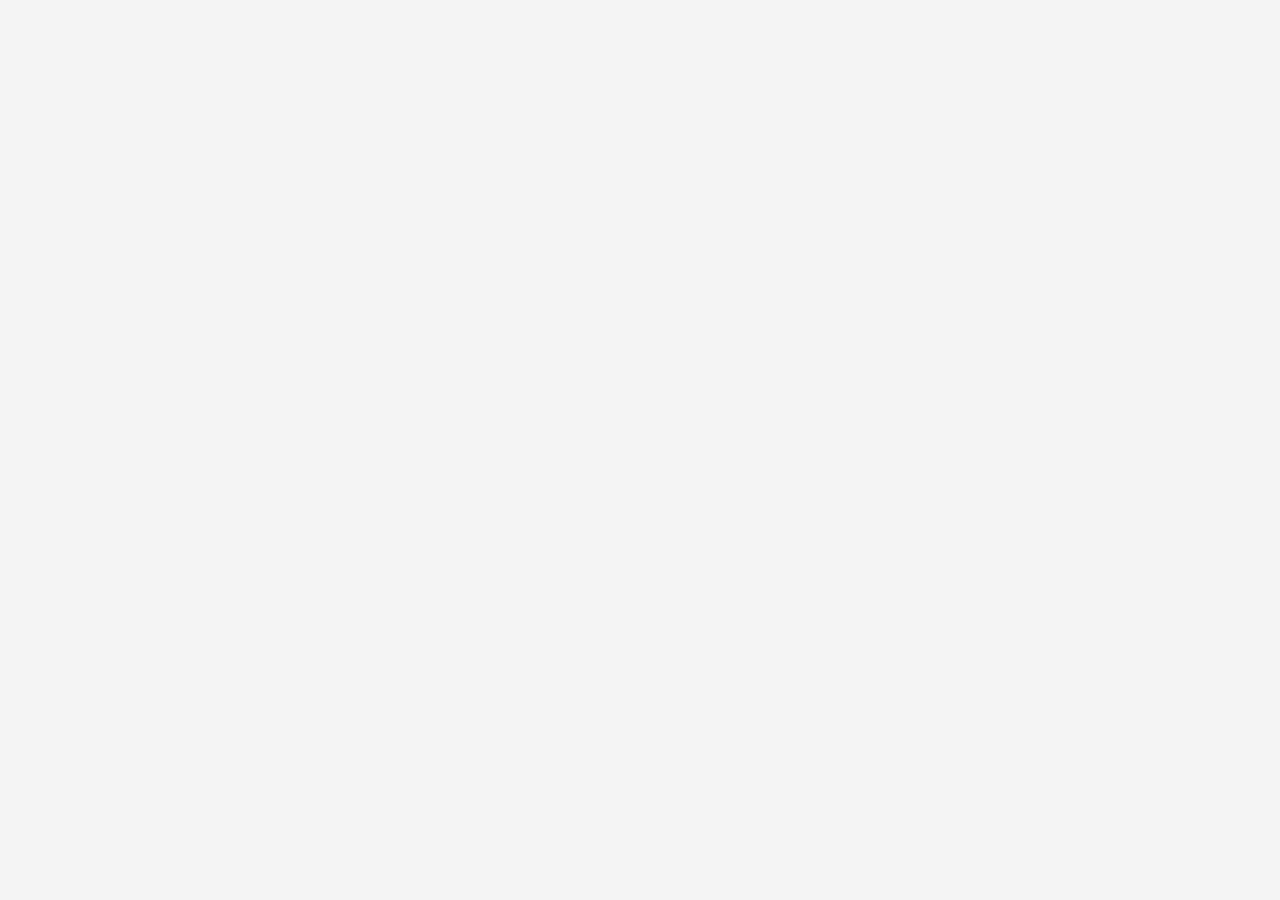
==== viz/index.html @ f9dabda1 "feat(viz): empty index.html shell that loads app.js" ====
<!DOCTYPE html>
<html lang="en">
<head>
  <meta charset="UTF-8" />
  <meta name="viewport" content="width=device-width, initial-scale=1.0" />
  <title>Garmin Activity Trends</title>
  <script src="https://cdn.plot.ly/plotly-2.35.2.min.js"></script>
  <link rel="stylesheet" href="styles.css" />
</head>
<body>
  <div id="app"></div>
  <script type="module" src="app.js"></script>
</body>
</html>
---- viz/styles.css ----
:root {
      color-scheme: light;
      --black: #171717;
      --charcoal: #242424;
      --accent: #1aa7e8;
      --accent-dark: #0d78bd;
      --ink: #151515;
      --muted: #707070;
      --line: #d7d7d7;
      --panel: #ffffff;
      --page: #f4f4f4;
      --soft-accent: rgba(26, 167, 232, 0.14);
      --soft-gray: rgba(0, 0, 0, 0.06);
    }
    * {
      box-sizing: border-box;
    }
    html {
      -webkit-text-size-adjust: 100%;
    }
    body {
      margin: 0;
      background: var(--page);
      color: var(--ink);
      font-family: "Helvetica Neue", "Avenir Next", "Segoe UI", system-ui, sans-serif;
      line-height: 1.45;
    }
    .page {
      min-height: 100vh;
      padding-bottom: 24px;
    }
    .topbar {
      background: linear-gradient(135deg, var(--black), var(--charcoal));
      color: #ffffff;
      position: relative;
      overflow: hidden;
    }
    .topbar::after {
      content: "";
      position: absolute;
      inset: auto -8% -56px auto;
      width: min(420px, 56vw);
      height: 180px;
      background: linear-gradient(90deg, rgba(26, 167, 232, 0.92), rgba(255, 255, 255, 0.42));
      border-radius: 999px 0 0 0;
      opacity: 0.78;
    }
    .topbar-inner {
      width: min(1480px, calc(100% - 32px));
      margin: 0 auto;
      padding: 26px 0 24px;
      display: flex;
      justify-content: space-between;
      gap: 18px;
      align-items: flex-end;
      position: relative;
      z-index: 1;
    }
    h1 {
      margin: 0;
      flex: 1 1 auto;
      min-width: 0;
      max-width: none;
      font-size: clamp(30px, 4vw, 56px);
      line-height: 1.02;
      font-weight: 300;
      letter-spacing: 0;
      white-space: nowrap;
    }
    .summary {
      display: flex;
      gap: 10px;
      flex-wrap: wrap;
      justify-content: flex-end;
      flex: 0 1 780px;
    }
    .metric {
      min-width: 0;
      flex: 1 1 132px;
      border: 1px solid rgba(255, 255, 255, 0.18);
      border-radius: 14px;
      padding: 12px 13px 11px;
      background: rgba(255, 255, 255, 0.08);
      box-shadow: 0 16px 34px rgba(0, 0, 0, 0.22);
      backdrop-filter: blur(12px);
    }
    .metric:nth-child(2) {
      background: rgba(26, 167, 232, 0.16);
    }
    .metric-label {
      color: rgba(255, 255, 255, 0.76);
      font-size: clamp(9px, 0.72vw, 11px);
      font-weight: 500;
      text-transform: uppercase;
      white-space: nowrap;
    }
    .metric-value {
      margin-top: 3px;
      font-size: clamp(18px, 1.7vw, 26px);
      line-height: 1;
      font-weight: 300;
    }
    .metric-value.compact {
      max-width: 160px;
      overflow: hidden;
      text-overflow: ellipsis;
      white-space: nowrap;
      font-size: clamp(13px, 1.08vw, 16px);
      line-height: 1.2;
    }
    main {
      width: min(1180px, calc(100% - 32px));
      margin: 18px auto 0;
    }
    .controls {
      display: flex;
      gap: 14px;
      flex-wrap: wrap;
      align-items: flex-end;
      padding: 16px 18px;
      border: 1px solid var(--line);
      border-radius: 14px;
      background: var(--panel);
      margin-bottom: 16px;
      box-shadow: 0 14px 38px rgba(0, 0, 0, 0.06);
    }
    .control-field {
      min-width: 0;
    }
    label {
      display: block;
      margin-bottom: 6px;
      color: var(--muted);
      font-size: 12px;
      font-weight: 500;
      text-transform: uppercase;
    }
    select {
      min-width: 240px;
      height: 42px;
      border: 1px solid #cfcfcf;
      border-radius: 10px;
      background: #ffffff;
      color: var(--ink);
      font-size: 15px;
      font-weight: 400;
      padding: 0 36px 0 12px;
    }
    select:focus {
      outline: 3px solid rgba(26, 167, 232, 0.24);
      border-color: var(--accent);
    }
    .chart-shell {
      border: 1px solid var(--line);
      border-radius: 18px;
      background: var(--panel);
      overflow: hidden;
      box-shadow: 0 18px 52px rgba(0, 0, 0, 0.08);
    }
    #chart {
      width: 100%;
      height: min(640px, calc(100vh - 220px));
      min-height: 430px;
    }
    @media (max-width: 1240px) {
      .topbar-inner {
        align-items: stretch;
        flex-direction: column;
      }
      .summary {
        justify-content: flex-start;
        flex-basis: auto;
      }
      .metric {
        max-width: 220px;
      }
    }
    @media (max-width: 900px) {
      .topbar-inner {
        align-items: stretch;
        flex-direction: column;
      }
      .summary {
        justify-content: flex-start;
      }
      .metric {
        flex: 1 1 150px;
      }
      #chart {
        height: min(620px, calc(100vh - 250px));
      }
    }
    @media (max-width: 720px) {
      .page {
        padding-bottom: 10px;
      }
      .topbar::after {
        inset: auto -22% -64px auto;
        width: 320px;
        height: 150px;
        opacity: 0.62;
      }
      .topbar-inner {
        padding-top: 10px;
        padding-bottom: 10px;
        width: min(100% - 24px, 1180px);
        gap: 8px;
      }
      h1 {
        font-size: clamp(18px, 5.7vw, 28px);
        max-width: 100%;
      }
      .summary {
        display: grid;
        grid-template-columns: repeat(4, minmax(0, 1fr));
        gap: 4px;
      }
      .user-metric {
        display: none;
      }
      .metric {
        min-width: 0;
        padding: 6px 5px;
        border-radius: 9px;
      }
      .metric-label {
        color: #ffffff;
        font-size: 7.5px;
        line-height: 1;
        font-weight: 500;
        letter-spacing: 0;
        text-shadow: 0 1px 2px rgba(0, 0, 0, 0.58);
        white-space: nowrap;
      }
      .metric-value {
        font-size: 16px;
        font-weight: 300;
      }
      .metric-value.compact {
        max-width: none;
        font-size: 11px;
      }
      main {
        width: min(100% - 24px, 1180px);
        margin-top: 8px;
      }
      .controls {
        display: grid;
        grid-template-columns: 0.8fr 0.9fr 1.35fr;
        padding: 8px;
        gap: 6px;
        margin-bottom: 8px;
        border-radius: 12px;
      }
      label {
        margin-bottom: 3px;
        font-size: 9px;
      }
      select {
        min-width: 100%;
        width: 100%;
        height: 34px;
        border-radius: 8px;
        font-size: 12px;
        padding: 0 20px 0 7px;
      }
      .controls > div {
        width: auto;
      }
      .chart-shell {
        border-radius: 12px;
      }
      #chart {
        height: min(76vh, 620px);
        min-height: 470px;
      }
    }
    @media (max-width: 420px) {
      .topbar-inner {
        width: min(100% - 16px, 1180px);
      }
      main {
        width: min(100% - 16px, 1180px);
        margin-top: 6px;
      }
      .controls {
        grid-template-columns: 0.76fr 0.86fr 1.38fr;
        gap: 5px;
        padding: 7px;
      }
      select {
        height: 32px;
        font-size: 11px;
      }
      #chart {
        height: 78vh;
        min-height: 500px;
      }
    }
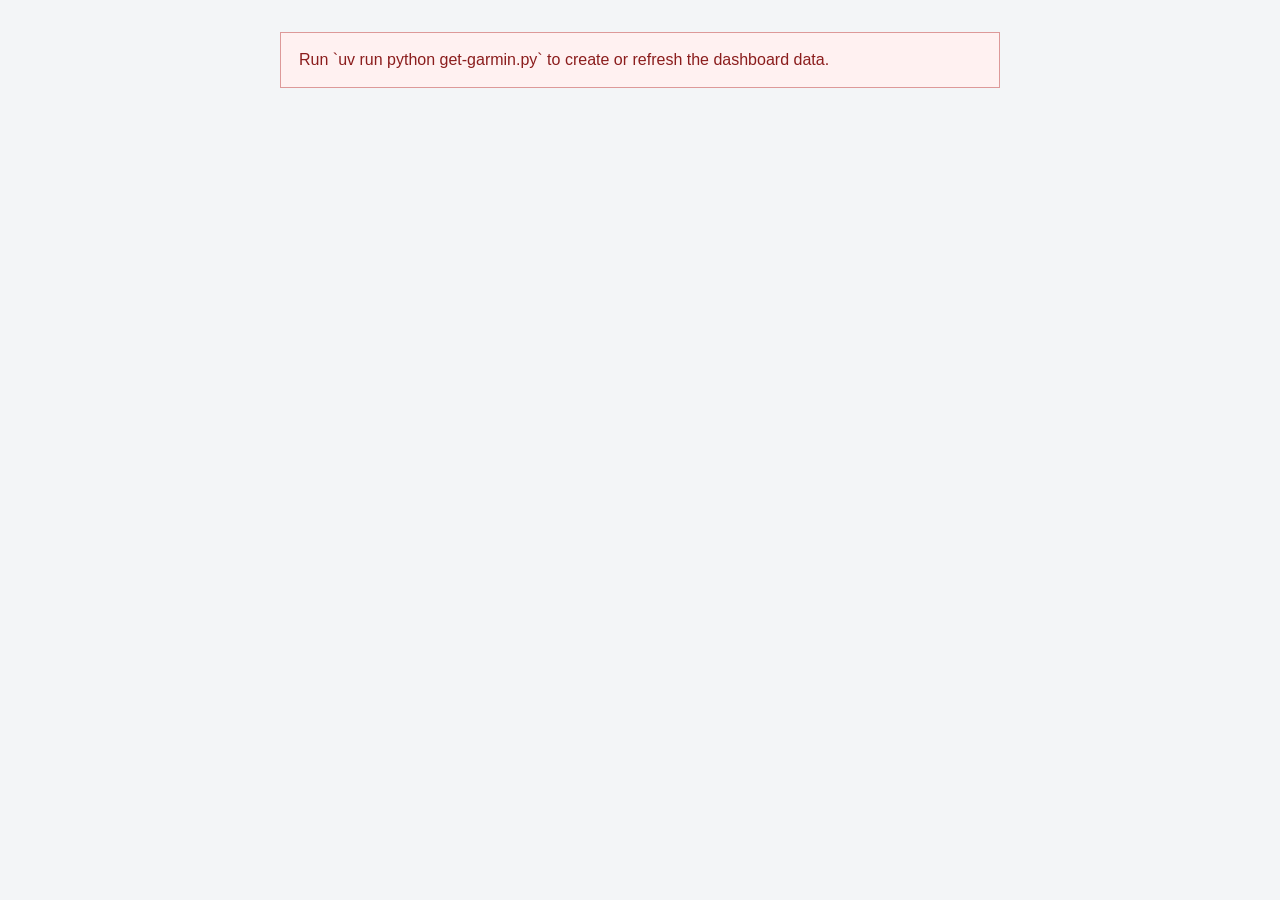
==== commit 18bd82ff: "new pace explorer created" ====
--- a/viz/index.html
+++ b/viz/index.html
@@ -3,12 +3,75 @@
 <head>
   <meta charset="UTF-8" />
   <meta name="viewport" content="width=device-width, initial-scale=1.0" />
-  <title>Garmin Activity Trends</title>
+  <title>Pace Explorer</title>
   <script src="https://cdn.plot.ly/plotly-2.35.2.min.js"></script>
   <link rel="stylesheet" href="styles.css" />
 </head>
 <body>
-  <div id="app"></div>
+  <div id="status" class="status" role="status">Loading Garmin pace data…</div>
+
+  <main id="app" class="workbook" hidden>
+    <header class="title-strip">
+      <h1>Pace Explorer</h1>
+    </header>
+
+    <p class="intro">
+      Select a year plus start/end months to plot average cleaned pace by month. Cleaning ignores
+      paces below 3:45 min/km or above 15:00 min/km.
+    </p>
+
+    <section class="controls" aria-label="Pace chart filters">
+      <label class="control-field" for="year-select">
+        <span>Select year</span>
+        <select id="year-select"></select>
+      </label>
+      <label class="control-field" for="start-month-select">
+        <span>Start month</span>
+        <select id="start-month-select"></select>
+      </label>
+      <label class="control-field" for="end-month-select">
+        <span>End month</span>
+        <select id="end-month-select"></select>
+      </label>
+    </section>
+
+    <section class="selection-summary" aria-live="polite">
+      <div><span>Months plotted</span><strong id="months-plotted">0</strong></div>
+      <div><span>Average pace</span><strong id="average-pace">—</strong></div>
+      <div><span>Activities included</span><strong id="activities-included">0</strong></div>
+    </section>
+
+    <div class="table-scroll">
+      <table class="month-table">
+        <thead>
+          <tr>
+            <th scope="col">Month</th>
+            <th scope="col">Avg pace (mm:ss/km)</th>
+            <th scope="col">Activities</th>
+            <th scope="col">Chart month</th>
+          </tr>
+        </thead>
+        <tbody id="month-table-body"></tbody>
+      </table>
+    </div>
+
+    <section class="cleaned-summary" aria-labelledby="cleaned-summary-title">
+      <h2 id="cleaned-summary-title">Cleaned-data summary</h2>
+      <dl>
+        <div><dt>Original activities</dt><dd id="original-activities">0</dd></div>
+        <div><dt>Cleaned activities</dt><dd id="cleaned-activities">0</dd></div>
+        <div><dt>Excluded activities</dt><dd id="excluded-activities">0</dd></div>
+        <div><dt>Min cleaned pace</dt><dd id="min-cleaned-pace">—</dd></div>
+        <div><dt>Max cleaned pace</dt><dd id="max-cleaned-pace">—</dd></div>
+      </dl>
+    </section>
+
+    <p id="chart-note" class="chart-note"></p>
+    <section class="chart-shell" aria-label="Average pace by month chart">
+      <div id="chart"></div>
+    </section>
+  </main>
+
   <script type="module" src="app.js"></script>
 </body>
 </html>
--- a/viz/styles.css
+++ b/viz/styles.css
@@ -1,299 +1,220 @@
-    :root {
-      color-scheme: light;
-      --black: #171717;
-      --charcoal: #242424;
-      --accent: #1aa7e8;
-      --accent-dark: #0d78bd;
-      --ink: #151515;
-      --muted: #707070;
-      --line: #d7d7d7;
-      --panel: #ffffff;
-      --page: #f4f4f4;
-      --soft-accent: rgba(26, 167, 232, 0.14);
-      --soft-gray: rgba(0, 0, 0, 0.06);
-    }
-    * {
-      box-sizing: border-box;
-    }
-    html {
-      -webkit-text-size-adjust: 100%;
-    }
-    body {
-      margin: 0;
-      background: var(--page);
-      color: var(--ink);
-      font-family: "Helvetica Neue", "Avenir Next", "Segoe UI", system-ui, sans-serif;
-      line-height: 1.45;
-    }
-    .page {
-      min-height: 100vh;
-      padding-bottom: 24px;
-    }
-    .topbar {
-      background: linear-gradient(135deg, var(--black), var(--charcoal));
-      color: #ffffff;
-      position: relative;
-      overflow: hidden;
-    }
-    .topbar::after {
-      content: "";
-      position: absolute;
-      inset: auto -8% -56px auto;
-      width: min(420px, 56vw);
-      height: 180px;
-      background: linear-gradient(90deg, rgba(26, 167, 232, 0.92), rgba(255, 255, 255, 0.42));
-      border-radius: 999px 0 0 0;
-      opacity: 0.78;
-    }
-    .topbar-inner {
-      width: min(1480px, calc(100% - 32px));
-      margin: 0 auto;
-      padding: 26px 0 24px;
-      display: flex;
-      justify-content: space-between;
-      gap: 18px;
-      align-items: flex-end;
-      position: relative;
-      z-index: 1;
-    }
-    h1 {
-      margin: 0;
-      flex: 1 1 auto;
-      min-width: 0;
-      max-width: none;
-      font-size: clamp(30px, 4vw, 56px);
-      line-height: 1.02;
-      font-weight: 300;
-      letter-spacing: 0;
-      white-space: nowrap;
-    }
-    .summary {
-      display: flex;
-      gap: 10px;
-      flex-wrap: wrap;
-      justify-content: flex-end;
-      flex: 0 1 780px;
-    }
-    .metric {
-      min-width: 0;
-      flex: 1 1 132px;
-      border: 1px solid rgba(255, 255, 255, 0.18);
-      border-radius: 14px;
-      padding: 12px 13px 11px;
-      background: rgba(255, 255, 255, 0.08);
-      box-shadow: 0 16px 34px rgba(0, 0, 0, 0.22);
-      backdrop-filter: blur(12px);
-    }
-    .metric:nth-child(2) {
-      background: rgba(26, 167, 232, 0.16);
-    }
-    .metric-label {
-      color: rgba(255, 255, 255, 0.76);
-      font-size: clamp(9px, 0.72vw, 11px);
-      font-weight: 500;
-      text-transform: uppercase;
-      white-space: nowrap;
-    }
-    .metric-value {
-      margin-top: 3px;
-      font-size: clamp(18px, 1.7vw, 26px);
-      line-height: 1;
-      font-weight: 300;
-    }
-    .metric-value.compact {
-      max-width: 160px;
-      overflow: hidden;
-      text-overflow: ellipsis;
-      white-space: nowrap;
-      font-size: clamp(13px, 1.08vw, 16px);
-      line-height: 1.2;
-    }
-    main {
-      width: min(1180px, calc(100% - 32px));
-      margin: 18px auto 0;
-    }
-    .controls {
-      display: flex;
-      gap: 14px;
-      flex-wrap: wrap;
-      align-items: flex-end;
-      padding: 16px 18px;
-      border: 1px solid var(--line);
-      border-radius: 14px;
-      background: var(--panel);
-      margin-bottom: 16px;
-      box-shadow: 0 14px 38px rgba(0, 0, 0, 0.06);
-    }
-    .control-field {
-      min-width: 0;
-    }
-    label {
-      display: block;
-      margin-bottom: 6px;
-      color: var(--muted);
-      font-size: 12px;
-      font-weight: 500;
-      text-transform: uppercase;
-    }
-    select {
-      min-width: 240px;
-      height: 42px;
-      border: 1px solid #cfcfcf;
-      border-radius: 10px;
-      background: #ffffff;
-      color: var(--ink);
-      font-size: 15px;
-      font-weight: 400;
-      padding: 0 36px 0 12px;
-    }
-    select:focus {
-      outline: 3px solid rgba(26, 167, 232, 0.24);
-      border-color: var(--accent);
-    }
-    .chart-shell {
-      border: 1px solid var(--line);
-      border-radius: 18px;
-      background: var(--panel);
-      overflow: hidden;
-      box-shadow: 0 18px 52px rgba(0, 0, 0, 0.08);
-    }
-    #chart {
-      width: 100%;
-      height: min(640px, calc(100vh - 220px));
-      min-height: 430px;
-    }
-    @media (max-width: 1240px) {
-      .topbar-inner {
-        align-items: stretch;
-        flex-direction: column;
-      }
-      .summary {
-        justify-content: flex-start;
-        flex-basis: auto;
-      }
-      .metric {
-        max-width: 220px;
-      }
-    }
-    @media (max-width: 900px) {
-      .topbar-inner {
-        align-items: stretch;
-        flex-direction: column;
-      }
-      .summary {
-        justify-content: flex-start;
-      }
-      .metric {
-        flex: 1 1 150px;
-      }
-      #chart {
-        height: min(620px, calc(100vh - 250px));
-      }
-    }
-    @media (max-width: 720px) {
-      .page {
-        padding-bottom: 10px;
-      }
-      .topbar::after {
-        inset: auto -22% -64px auto;
-        width: 320px;
-        height: 150px;
-        opacity: 0.62;
-      }
-      .topbar-inner {
-        padding-top: 10px;
-        padding-bottom: 10px;
-        width: min(100% - 24px, 1180px);
-        gap: 8px;
-      }
-      h1 {
-        font-size: clamp(18px, 5.7vw, 28px);
-        max-width: 100%;
-      }
-      .summary {
-        display: grid;
-        grid-template-columns: repeat(4, minmax(0, 1fr));
-        gap: 4px;
-      }
-      .user-metric {
-        display: none;
-      }
-      .metric {
-        min-width: 0;
-        padding: 6px 5px;
-        border-radius: 9px;
-      }
-      .metric-label {
-        color: #ffffff;
-        font-size: 7.5px;
-        line-height: 1;
-        font-weight: 500;
-        letter-spacing: 0;
-        text-shadow: 0 1px 2px rgba(0, 0, 0, 0.58);
-        white-space: nowrap;
-      }
-      .metric-value {
-        font-size: 16px;
-        font-weight: 300;
-      }
-      .metric-value.compact {
-        max-width: none;
-        font-size: 11px;
-      }
-      main {
-        width: min(100% - 24px, 1180px);
-        margin-top: 8px;
-      }
-      .controls {
-        display: grid;
-        grid-template-columns: 0.8fr 0.9fr 1.35fr;
-        padding: 8px;
-        gap: 6px;
-        margin-bottom: 8px;
-        border-radius: 12px;
-      }
-      label {
-        margin-bottom: 3px;
-        font-size: 9px;
-      }
-      select {
-        min-width: 100%;
-        width: 100%;
-        height: 34px;
-        border-radius: 8px;
-        font-size: 12px;
-        padding: 0 20px 0 7px;
-      }
-      .controls > div {
-        width: auto;
-      }
-      .chart-shell {
-        border-radius: 12px;
-      }
-      #chart {
-        height: min(76vh, 620px);
-        min-height: 470px;
-      }
-    }
-    @media (max-width: 420px) {
-      .topbar-inner {
-        width: min(100% - 16px, 1180px);
-      }
-      main {
-        width: min(100% - 16px, 1180px);
-        margin-top: 6px;
-      }
-      .controls {
-        grid-template-columns: 0.76fr 0.86fr 1.38fr;
-        gap: 5px;
-        padding: 7px;
-      }
-      select {
-        height: 32px;
-        font-size: 11px;
-      }
-      #chart {
-        height: 78vh;
-        min-height: 500px;
-      }
-    }
+:root {
+  color-scheme: light;
+  --navy: #1f4e78;
+  --blue: #5b9bd5;
+  --chart-blue: #4472c4;
+  --green: #217346;
+  --cream: #fff2cc;
+  --grid: #d0d0d0;
+  --ink: #111111;
+  --muted: #666666;
+  --pale-blue: #eaf3f8;
+}
+
+* { box-sizing: border-box; }
+
+body {
+  margin: 0;
+  background: #f3f5f7;
+  color: var(--ink);
+  font-family: "Segoe UI", Arial, sans-serif;
+  line-height: 1.35;
+}
+
+.status {
+  width: min(720px, calc(100% - 32px));
+  margin: 32px auto;
+  padding: 16px 18px;
+  border: 1px solid #b8cfe0;
+  background: #f4f9fc;
+}
+
+.status-error {
+  border-color: #d99;
+  background: #fff1f1;
+  color: #8b1d1d;
+}
+
+.workbook {
+  width: min(1500px, 100%);
+  min-height: 100vh;
+  margin: 0 auto;
+  background: #ffffff;
+  box-shadow: 0 0 30px rgba(0, 0, 0, 0.08);
+}
+
+.title-strip {
+  border-top: 3px solid var(--green);
+  background: var(--navy);
+  color: #ffffff;
+  padding: 5px 12px 6px;
+}
+
+h1 {
+  margin: 0;
+  font-size: clamp(24px, 2.4vw, 34px);
+  line-height: 1.15;
+}
+
+.intro {
+  margin: 0;
+  padding: 3px 12px 5px;
+  border-bottom: 1px solid var(--grid);
+  color: var(--muted);
+  font-size: 14px;
+  font-style: italic;
+}
+
+.controls {
+  display: grid;
+  grid-template-columns: repeat(3, minmax(0, 1fr));
+  gap: 2px;
+  padding: 18px 0 2px;
+}
+
+.control-field {
+  display: grid;
+  grid-template-columns: minmax(120px, 1fr) minmax(100px, 0.48fr);
+  min-width: 0;
+}
+
+.control-field span {
+  display: grid;
+  place-items: center;
+  min-height: 38px;
+  padding: 5px 10px;
+  background: var(--navy);
+  color: #ffffff;
+  font-weight: 700;
+}
+
+select {
+  width: 100%;
+  min-width: 0;
+  border: 1px solid var(--grid);
+  border-radius: 0;
+  background: var(--cream);
+  color: var(--ink);
+  font: inherit;
+  font-weight: 600;
+  text-align: right;
+  padding: 5px 10px;
+}
+
+select:focus-visible {
+  outline: 3px solid rgba(68, 114, 196, 0.35);
+  outline-offset: -3px;
+}
+
+.selection-summary {
+  display: grid;
+  grid-template-columns: repeat(3, minmax(0, 1fr));
+  border-top: 3px solid var(--green);
+  border-bottom: 3px solid var(--green);
+  background: var(--pale-blue);
+}
+
+.selection-summary div {
+  display: flex;
+  justify-content: space-between;
+  gap: 12px;
+  padding: 4px 12px;
+  border-right: 1px solid var(--grid);
+}
+
+.selection-summary div:last-child { border-right: 0; }
+.selection-summary span { font-weight: 700; }
+.selection-summary strong { white-space: nowrap; }
+
+.table-scroll { overflow-x: auto; }
+
+.month-table {
+  width: 100%;
+  border-collapse: collapse;
+  table-layout: fixed;
+  font-size: 14px;
+}
+
+.month-table th,
+.month-table td {
+  height: 27px;
+  padding: 3px 8px;
+  border: 1px solid var(--grid);
+  text-align: left;
+}
+
+.month-table th {
+  background: #c9c9c9;
+  font-weight: 500;
+}
+
+.month-table td:nth-child(2),
+.month-table td:nth-child(3) { text-align: right; }
+
+.month-table .outside-range {
+  background: #f4f4f4;
+  color: #888888;
+}
+
+.cleaned-summary {
+  margin-top: 26px;
+  max-width: 54%;
+}
+
+.cleaned-summary h2 {
+  margin: 0;
+  padding: 4px 8px;
+  background: var(--blue);
+  color: #ffffff;
+  font-size: 15px;
+}
+
+.cleaned-summary dl { margin: 0; }
+.cleaned-summary dl div {
+  display: grid;
+  grid-template-columns: 1fr auto;
+  min-height: 25px;
+  padding: 2px 8px;
+  background: #f5faff;
+}
+.cleaned-summary dt { font-weight: 700; }
+.cleaned-summary dd { margin: 0; }
+
+.chart-note {
+  margin: 20px 0 0;
+  padding: 5px 12px;
+  background: var(--pale-blue);
+  color: var(--navy);
+  font-size: 14px;
+  font-weight: 700;
+  text-align: center;
+}
+
+.chart-shell {
+  border: 1px solid var(--grid);
+  background: #ffffff;
+}
+
+#chart {
+  width: 100%;
+  height: min(640px, 62vh);
+  min-height: 460px;
+}
+
+@media (max-width: 760px) {
+  .controls { grid-template-columns: 1fr; padding-top: 10px; }
+  .selection-summary { grid-template-columns: 1fr; }
+  .selection-summary div { border-right: 0; border-bottom: 1px solid var(--grid); }
+  .selection-summary div:last-child { border-bottom: 0; }
+  .month-table { min-width: 650px; }
+  .cleaned-summary { max-width: 100%; margin-top: 16px; }
+  .chart-note { margin-top: 12px; font-size: 12px; }
+  #chart { height: 560px; min-height: 560px; }
+}
+
+@media (max-width: 420px) {
+  .control-field { grid-template-columns: 1fr 100px; }
+  .title-strip { padding-inline: 8px; }
+  .intro { padding-inline: 8px; }
+  #chart { height: 520px; min-height: 520px; }
+}
